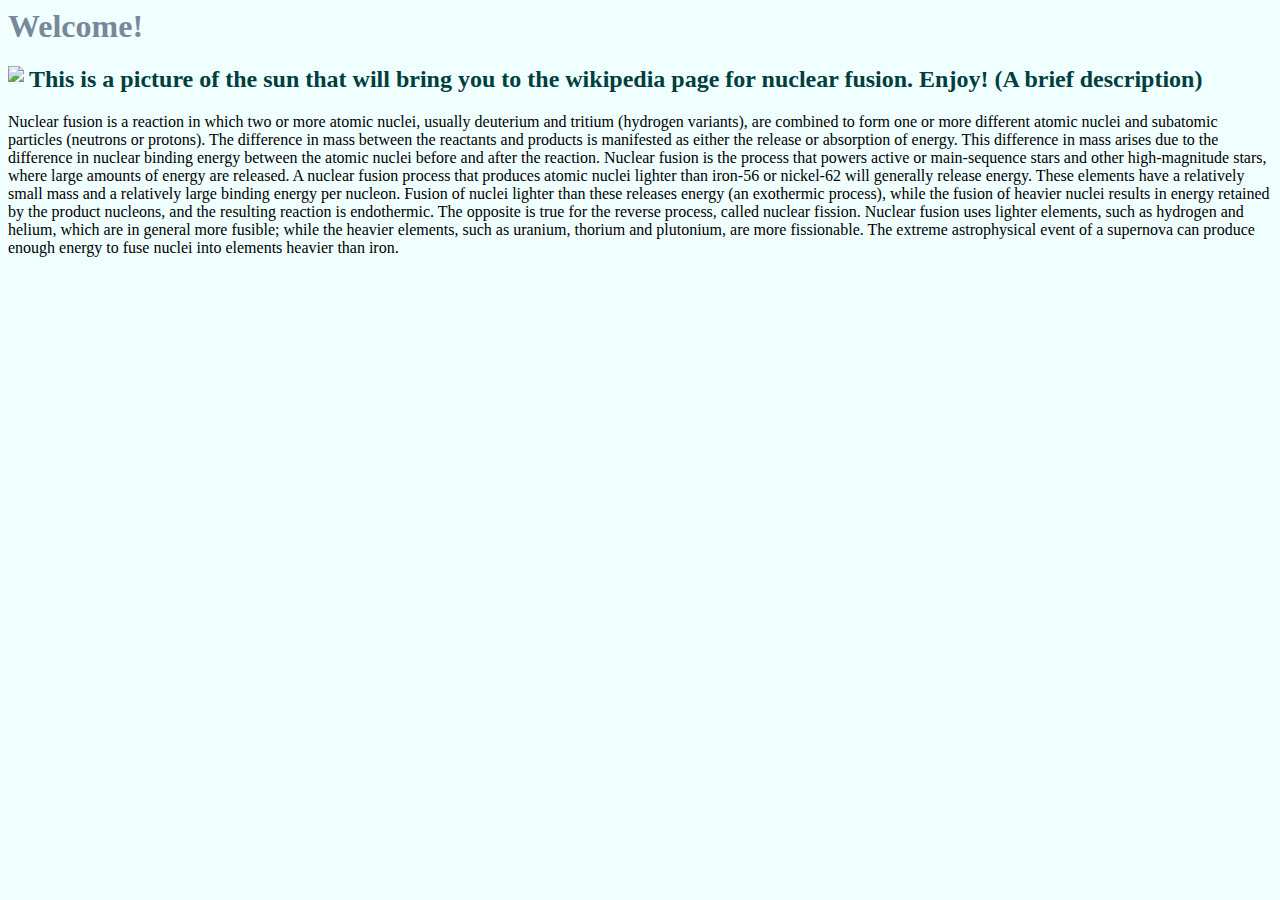
==== index.html @ af54777c "Update and rename main.html to index.html" ====
<!DOCTYPE html5>
<html>
    <header><div><h1>Welcome!</h1></div></header>
    <body>
        <link rel="stylesheet" type="text/css" href="main.css" />
        <a href="https://en.wikipedia.org/wiki/Nuclear_fusion" target="_blank"><img src="https://upload.wikimedia.org/wikipedia/commons/thumb/b/b4/The_Sun_by_the_Atmospheric_Imaging_Assembly_of_NASA%27s_Solar_Dynamics_Observatory_-_20100819.jpg/330px-The_Sun_by_the_Atmospheric_Imaging_Assembly_of_NASA%27s_Solar_Dynamics_Observatory_-_20100819.jpg"></a>
        <div><h2>This is a picture of the sun that will bring you to the wikipedia page for nuclear fusion. Enjoy! (A brief description)</h2>
        <p>Nuclear fusion is a reaction in which two or more atomic nuclei, usually deuterium and tritium (hydrogen variants), are combined to form one or more different atomic nuclei and subatomic particles (neutrons or protons). The difference in mass between the reactants and products is manifested as either the release or absorption of energy. This difference in mass arises due to the difference in nuclear binding energy between the atomic nuclei before and after the reaction. Nuclear fusion is the process that powers active or main-sequence stars and other high-magnitude stars, where large amounts of energy are released.

            A nuclear fusion process that produces atomic nuclei lighter than iron-56 or nickel-62 will generally release energy. These elements have a relatively small mass and a relatively large binding energy per nucleon. Fusion of nuclei lighter than these releases energy (an exothermic process), while the fusion of heavier nuclei results in energy retained by the product nucleons, and the resulting reaction is endothermic. The opposite is true for the reverse process, called nuclear fission. Nuclear fusion uses lighter elements, such as hydrogen and helium, which are in general more fusible; while the heavier elements, such as uranium, thorium and plutonium, are more fissionable. The extreme astrophysical event of a supernova can produce enough energy to fuse nuclei into elements heavier than iron.</p></div>
    </body>
</html>
---- main.css ----
h1 {
    font-family: 'Lucida Console';
    size: 200px;
    color: lightslategray;
}

html {
    background-color: azure;

}

img {
    margin-right:5px;
    float:left;
}

body {
    float: right;
    font-family: 'Comfortaa';
}

h2 {
    font-family:'Trebuchet MS';
    color: rgb(1, 62, 62);
}
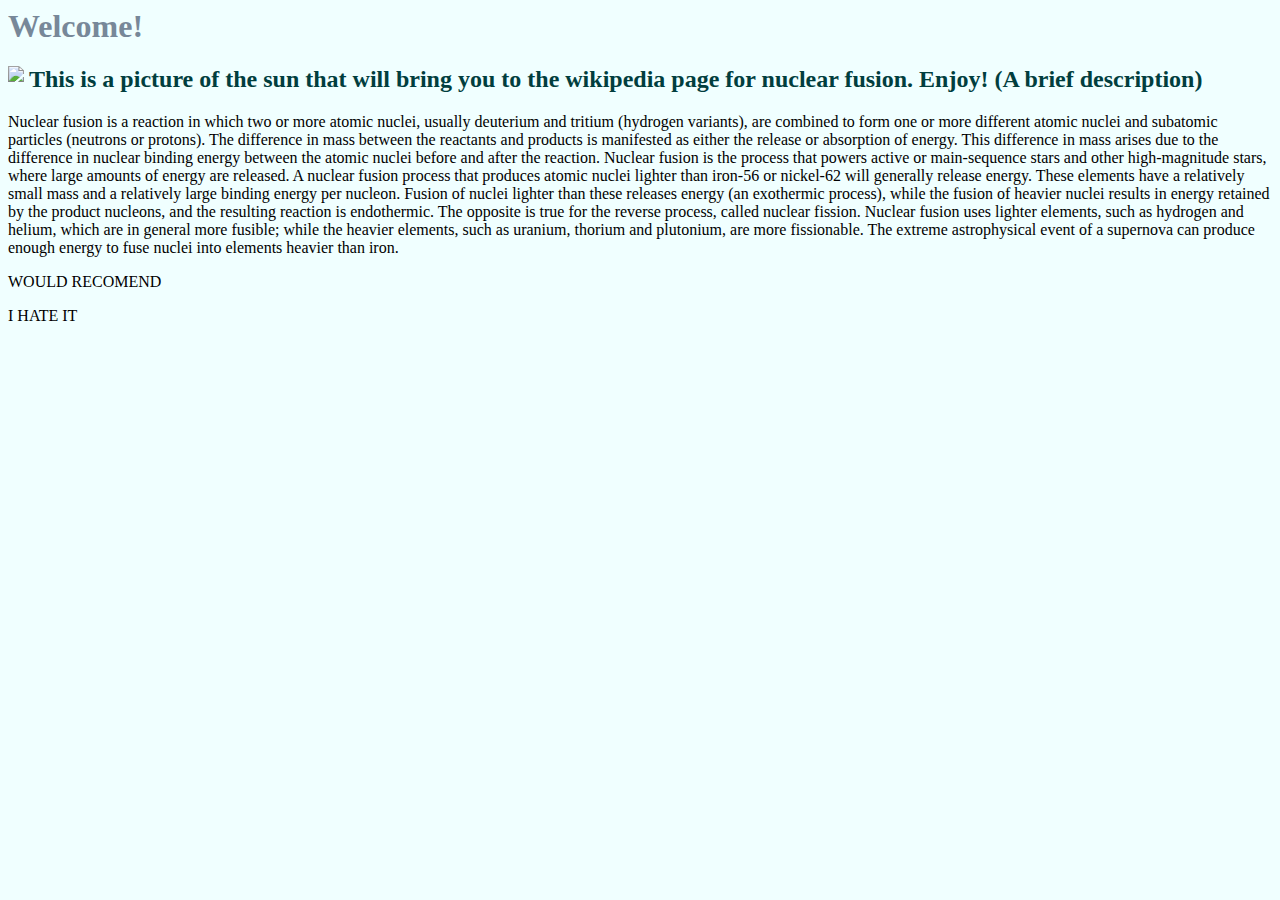
==== commit 6df3f96d: "Update index.html" ====
--- a/index.html
+++ b/index.html
@@ -2,11 +2,12 @@
 <html>
     <header><div><h1>Welcome!</h1></div></header>
     <body>
-        <link rel="stylesheet" type="text/css" href="main.css" />
+        <link rel="stylesheet" type="text/css" href="stylesheet.css" />
         <a href="https://en.wikipedia.org/wiki/Nuclear_fusion" target="_blank"><img src="https://upload.wikimedia.org/wikipedia/commons/thumb/b/b4/The_Sun_by_the_Atmospheric_Imaging_Assembly_of_NASA%27s_Solar_Dynamics_Observatory_-_20100819.jpg/330px-The_Sun_by_the_Atmospheric_Imaging_Assembly_of_NASA%27s_Solar_Dynamics_Observatory_-_20100819.jpg"></a>
         <div><h2>This is a picture of the sun that will bring you to the wikipedia page for nuclear fusion. Enjoy! (A brief description)</h2>
         <p>Nuclear fusion is a reaction in which two or more atomic nuclei, usually deuterium and tritium (hydrogen variants), are combined to form one or more different atomic nuclei and subatomic particles (neutrons or protons). The difference in mass between the reactants and products is manifested as either the release or absorption of energy. This difference in mass arises due to the difference in nuclear binding energy between the atomic nuclei before and after the reaction. Nuclear fusion is the process that powers active or main-sequence stars and other high-magnitude stars, where large amounts of energy are released.
 
             A nuclear fusion process that produces atomic nuclei lighter than iron-56 or nickel-62 will generally release energy. These elements have a relatively small mass and a relatively large binding energy per nucleon. Fusion of nuclei lighter than these releases energy (an exothermic process), while the fusion of heavier nuclei results in energy retained by the product nucleons, and the resulting reaction is endothermic. The opposite is true for the reverse process, called nuclear fission. Nuclear fusion uses lighter elements, such as hydrogen and helium, which are in general more fusible; while the heavier elements, such as uranium, thorium and plutonium, are more fissionable. The extreme astrophysical event of a supernova can produce enough energy to fuse nuclei into elements heavier than iron.</p></div>
+        <div id='reviews'><p>WOULD RECOMEND</p><p>I HATE IT</p></div>
     </body>
 </html>
--- a/stylesheet.css
+++ b/stylesheet.css
@@ -0,0 +1,25 @@
+h1 {
+    font-family: 'Lucida Console';
+    size: 200px;
+    color: lightslategray;
+}
+
+html {
+    background-color: azure;
+
+}
+
+img {
+    margin-right:5px;
+    float:left;
+}
+
+body {
+    float: right;
+    font-family: 'Comfortaa';
+}
+
+h2 {
+    font-family:'Trebuchet MS';
+    color: rgb(1, 62, 62);
+}
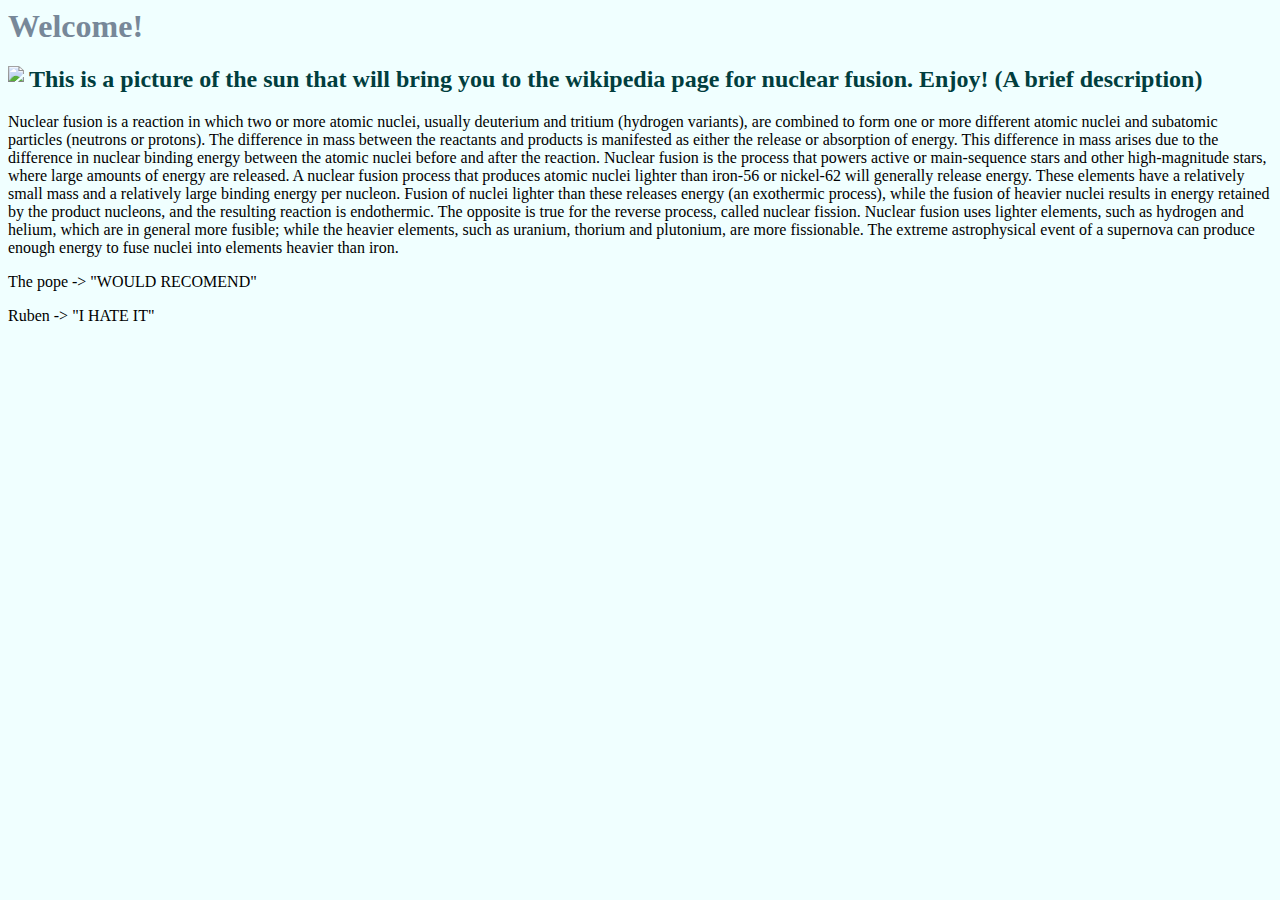
==== commit 0003cd5a: "Update index.html" ====
--- a/index.html
+++ b/index.html
@@ -8,6 +8,8 @@
         <p>Nuclear fusion is a reaction in which two or more atomic nuclei, usually deuterium and tritium (hydrogen variants), are combined to form one or more different atomic nuclei and subatomic particles (neutrons or protons). The difference in mass between the reactants and products is manifested as either the release or absorption of energy. This difference in mass arises due to the difference in nuclear binding energy between the atomic nuclei before and after the reaction. Nuclear fusion is the process that powers active or main-sequence stars and other high-magnitude stars, where large amounts of energy are released.
 
             A nuclear fusion process that produces atomic nuclei lighter than iron-56 or nickel-62 will generally release energy. These elements have a relatively small mass and a relatively large binding energy per nucleon. Fusion of nuclei lighter than these releases energy (an exothermic process), while the fusion of heavier nuclei results in energy retained by the product nucleons, and the resulting reaction is endothermic. The opposite is true for the reverse process, called nuclear fission. Nuclear fusion uses lighter elements, such as hydrogen and helium, which are in general more fusible; while the heavier elements, such as uranium, thorium and plutonium, are more fissionable. The extreme astrophysical event of a supernova can produce enough energy to fuse nuclei into elements heavier than iron.</p></div>
-        <div id='reviews'><p>WOULD RECOMEND</p><p>I HATE IT</p></div>
+        <div id='reviews'><p>The pope -> "WOULD RECOMEND"</p>
+            <p>Ruben -> "I HATE IT"</p>
+        </div>
     </body>
 </html>
